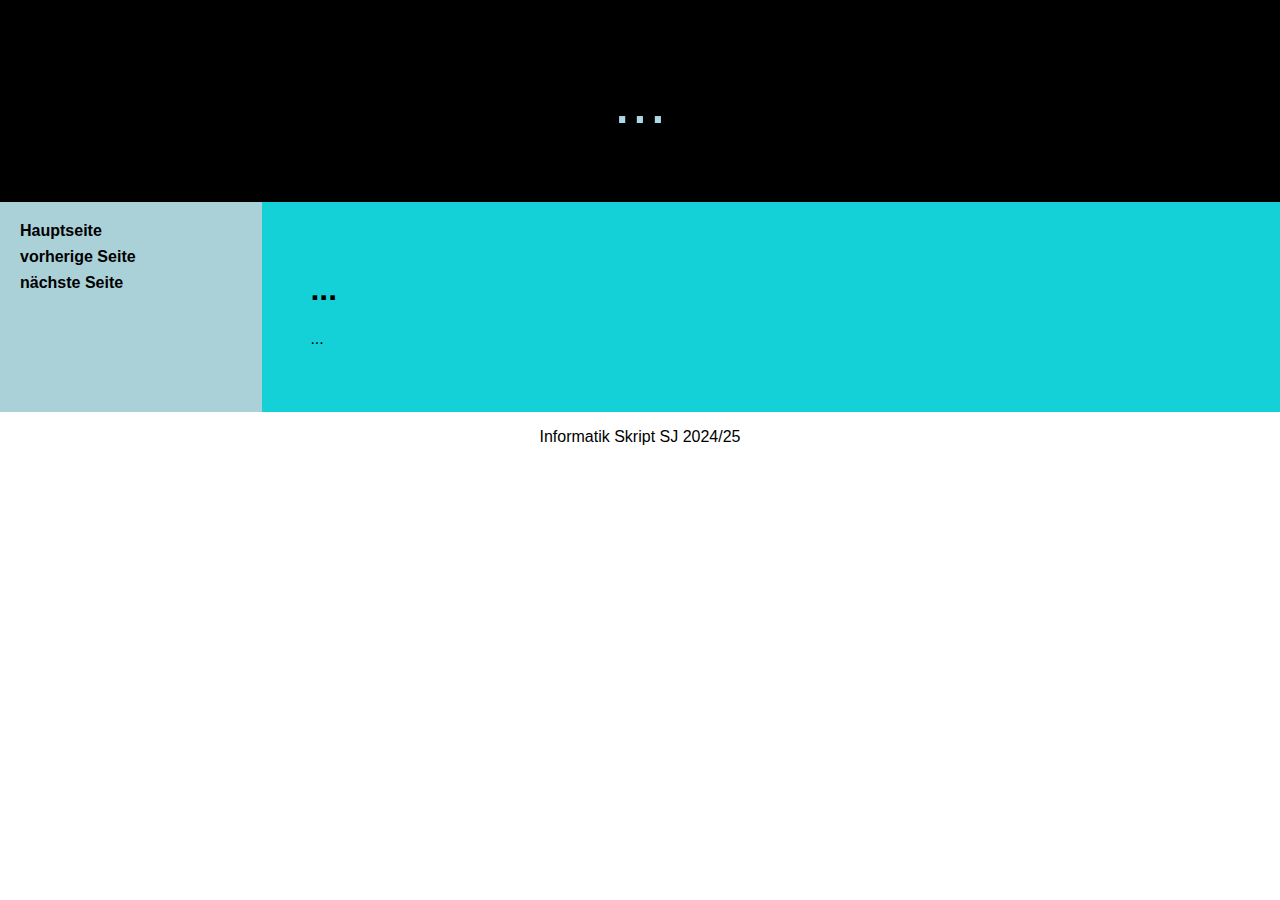
==== GWR/index.html @ 0e68093f "GWR index.html" ====
<!DOCTYPE html>

<html lang="de">
<head>
<title>Informatik Skript 3. Klasse</title>	
<meta charset="utf-8"/>
<link rel="stylesheet" href="../SkriptStyle.css">
</head>

<body>

    <div class="pageTitle">...</div>
    
	<div class="main">
      
		<div class="navigation">
			<div class="navPart"> <a href="">Hauptseite</a> </div>
			<div class="navPart"> <a href="">vorherige Seite</a> </div>
			<div class="navPart"> <a href="">nächste Seite</a> </div>        
		</div>    
	  
		<div class="content">
			<h1>...</h1>
				<p>...</p>         
 
		</div>  
    
	</div>  

    <footer><p>Informatik Skript SJ 2024/25</p></footer>

</body>
</html>
---- SkriptStyle.css ----
/* Grundlegende Stile für Mobilgeräte (Mobile First) */
html, body {
    padding: 0;
    margin: 0;
    font-family: Helvetica, Arial, sans-serif;
}

p {
    color: black;
}

/* Header */
.titelSeiteTitel, .pageTitle {
    position: sticky;
    top: 0;
    background-color: black;
    color: lightblue;
    padding: 1em;
    
    text-align: center;
}

.titelSeiteTitel {
    font-size: 16pt; /* Kleiner auf mobilen Geräten */
}

.pageTitle {
    font-size: 24pt; /* Reduzierte Größe für Mobilgeräte */
}

/* Layout für Mobilgeräte */
.main {
    display: block; /* Einspaltiges Layout */
}

.content {
    background-color: rgb(20, 209, 216);
    padding: 1em;
    width: 100%; /* 100% Breite für Mobilgeräte */
}

.navigation {
    background-color: rgb(170, 209, 216);
    padding: 1em;
    color: black;
    width: 100%; /* Navigation nimmt volle Breite auf mobilen Geräten */
}

.navigation .navPart {
    font-size: 12pt;
    font-weight: bold;
    padding: 0.25em;
}

.navigation .navList {
    list-style-type: square;
}

.navigation a {
    text-decoration: none;
    color: black;
}

.navigation a:hover {
    color: rgb(195, 139, 191);
}

/* Figure Styles */
.figure {
    display: block;
    margin: 0 auto;
    text-align: center;
}

.figure .img {
    vertical-align: top;
}

.figcaption {
    font-style: italic;
    text-align: center;
}

/* Code Block */
.code {
    color: rgb(70, 119, 176);
    font-family: Helvetica, Arial, sans-serif;
    font-weight: bold;
    font-size: medium; /* Anpassung für kleinere Bildschirme */
}

/* Footer */
footer {
    text-align: center;
}

/* Back to Top Button */
#backToTopBtn {
    display: none;
    position: fixed;
    bottom: 55px;
    right: 30px;
    z-index: 99;
    background-color: black;
    color: white;
    border: none;
    padding: 15px;
    border-radius: 10px;
    cursor: pointer;
    opacity: 0;
    transition: opacity 0.5s ease;
}

#backToTopBtn.show {
    display: block;
    opacity: 1;
}

#backToTopBtn:hover {
    background-color: #333;
}

/* GitHub Logo */
.githublogo {
    position: fixed;
    bottom: 10px;
    left: 10px;
}

/* Media Queries für Tablets und Desktops */
@media (min-width: 768px) {
    .main {
        display: flex; /* Zweispaltiges Layout auf größeren Bildschirmen */
    }

    .content {
        width: 80%; /* Content bekommt mehr Platz */
    }

    .navigation {
        width: 20%; /* Navigation wird schmaler */
    }

    .titelSeiteTitel {
        font-size: 10pt; /* Größere Schriftgröße für Tablets */
    }

    .pageTitle {
        font-size: 40pt;
    }

    .code {
        font-size: large; /* Größere Schriftgröße für Code auf größeren Bildschirmen */
    }
}

@media (min-width: 1200px) {
    /* Für sehr große Bildschirme */
    .titelSeiteTitel {
        font-size: 24pt;
        padding: 1.5em;
    }

    .pageTitle {
        font-size: 48pt;
    }

    .content {
        padding: 3em;
    }
}
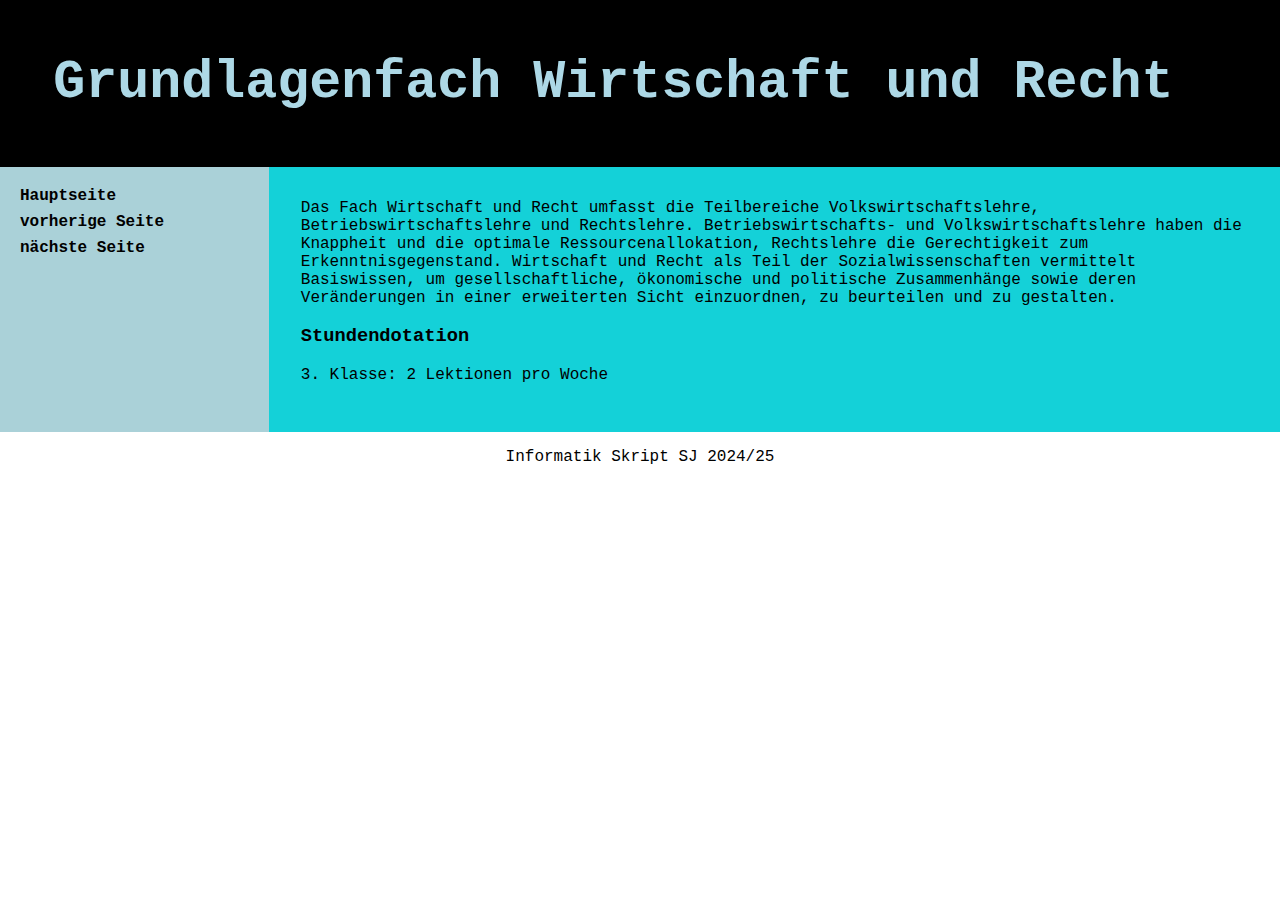
==== commit ffee33e9: "GWR" ====
--- a/GWR/index.html
+++ b/GWR/index.html
@@ -9,7 +9,7 @@
 
 <body>
 
-    <div class="pageTitle">...</div>
+    <div class="pageTitle">Grundlagenfach Wirtschaft und Recht</div>
     
 	<div class="main">
       
@@ -20,8 +20,12 @@
 		</div>    
 	  
 		<div class="content">
-			<h1>...</h1>
-				<p>...</p>         
+		Das Fach Wirtschaft und Recht umfasst die Teilbereiche Volkswirtschaftslehre, 
+Betriebswirtschaftslehre und Rechtslehre. Betriebswirtschafts- und Volkswirtschaftslehre haben die Knappheit und die optimale Ressourcenallokation, 
+Rechtslehre die Gerechtigkeit zum Erkenntnisgegenstand. Wirtschaft und 
+Recht als Teil der Sozialwissenschaften vermittelt Basiswissen, um gesellschaftliche, ökonomische und politische Zusammenhänge sowie deren Veränderungen in einer erweiterten Sicht einzuordnen, zu beurteilen und zu gestalten. 
+			<h3>Stundendotation</h3>
+				<p>3. Klasse: 2 Lektionen pro Woche</p>         
  
 		</div>  
     
--- a/SkriptStyle.css
+++ b/SkriptStyle.css
@@ -1,173 +1,119 @@
-/* Grundlegende Stile für Mobilgeräte (Mobile First) */
-html, body {
-    padding: 0;
-    margin: 0;
-    font-family: Helvetica, Arial, sans-serif;
-}
 
-p {
-    color: black;
-}
-
-/* Header */
-.titelSeiteTitel, .pageTitle {
-    position: sticky;
-    top: 0;
-    background-color: black;
-    color: lightblue;
-    padding: 1em;
-    
-    text-align: center;
-}
-
-.titelSeiteTitel {
-    font-size: 16pt; /* Kleiner auf mobilen Geräten */
-}
-
-.pageTitle {
-    font-size: 24pt; /* Reduzierte Größe für Mobilgeräte */
-}
-
-/* Layout für Mobilgeräte */
-.main {
-    display: block; /* Einspaltiges Layout */
-}
-
-.content {
-    background-color: rgb(20, 209, 216);
-    padding: 1em;
-    width: 100%; /* 100% Breite für Mobilgeräte */
-}
-
-.navigation {
-    background-color: rgb(170, 209, 216);
-    padding: 1em;
-    color: black;
-    width: 100%; /* Navigation nimmt volle Breite auf mobilen Geräten */
-}
-
-.navigation .navPart {
-    font-size: 12pt;
-    font-weight: bold;
-    padding: 0.25em;
-}
-
-.navigation .navList {
-    list-style-type: square;
-}
-
-.navigation a {
-    text-decoration: none;
-    color: black;
-}
-
-.navigation a:hover {
-    color: rgb(195, 139, 191);
-}
-
-/* Figure Styles */
-.figure {
-    display: block;
-    margin: 0 auto;
-    text-align: center;
-}
-
-.figure .img {
-    vertical-align: top;
-}
-
-.figcaption {
-    font-style: italic;
-    text-align: center;
-}
-
-/* Code Block */
-.code {
-    color: rgb(70, 119, 176);
-    font-family: Helvetica, Arial, sans-serif;
-    font-weight: bold;
-    font-size: medium; /* Anpassung für kleinere Bildschirme */
-}
-
-/* Footer */
-footer {
-    text-align: center;
-}
-
-/* Back to Top Button */
-#backToTopBtn {
-    display: none;
-    position: fixed;
-    bottom: 55px;
-    right: 30px;
-    z-index: 99;
-    background-color: black;
-    color: white;
-    border: none;
-    padding: 15px;
-    border-radius: 10px;
-    cursor: pointer;
-    opacity: 0;
-    transition: opacity 0.5s ease;
-}
-
-#backToTopBtn.show {
-    display: block;
-    opacity: 1;
-}
-
-#backToTopBtn:hover {
-    background-color: #333;
-}
-
-/* GitHub Logo */
-.githublogo {
-    position: fixed;
-    bottom: 10px;
-    left: 10px;
-}
-
-/* Media Queries für Tablets und Desktops */
-@media (min-width: 768px) {
-    .main {
-        display: flex; /* Zweispaltiges Layout auf größeren Bildschirmen */
-    }
-
-    .content {
-        width: 80%; /* Content bekommt mehr Platz */
-    }
-
-    .navigation {
-        width: 20%; /* Navigation wird schmaler */
-    }
-
-    .titelSeiteTitel {
-        font-size: 10pt; /* Größere Schriftgröße für Tablets */
-    }
-
-    .pageTitle {
-        font-size: 40pt;
-    }
-
-    .code {
-        font-size: large; /* Größere Schriftgröße für Code auf größeren Bildschirmen */
-    }
-}
-
-@media (min-width: 1200px) {
-    /* Für sehr große Bildschirme */
-    .titelSeiteTitel {
-        font-size: 24pt;
-        padding: 1.5em;
-    }
-
-    .pageTitle {
-        font-size: 48pt;
-    }
-
-    .content {
-        padding: 3em;
-    }
+p {color: black;
 }
 
 
+html, body {
+	padding:0;
+        margin:0; 
+        font-family:Courier,Roboto,Arial
+      	}
+
+.titelSeiteTitel {
+position: sticky;
+top: 0;
+background-color:black;
+font-size:20pt;
+font-weight: bold;
+color:lightblue;
+padding:1em;
+	}
+
+      
+.pageTitle {
+        background-color:black;
+        font-size:40pt;
+		font-weight: bold;
+        color: lightblue;
+        padding:1em
+      	}
+      
+.main {
+        display:flex;
+      	}
+      
+.content {
+        width:80%;
+        background-color:rgb(20, 209, 216);
+        padding:2em;
+      	}
+
+.navigation {
+        width:20%;
+        background-color:rgb(170, 209, 216);
+        padding:1em;
+        color: black;
+      	}
+      
+.navigation .navPart {
+        font-size:12pt;
+        font-weight:bold;
+        padding:0.25em;
+      	}
+
+.navigation .navList {
+        list-style-type: square;
+      	}
+      
+.navigation a {
+        text-decoration:none;
+        color:black;
+      	}
+
+.navigation a:hover {
+        color:rgb(195, 139, 191);
+      	}
+           
+.figure {
+   	display: inline-block;
+   	margin: 0 auto;
+	}
+	
+.figure .img {
+   	vertical-align: top;                 
+	}
+	
+.figcaption {   
+	text-align: center; font-style: italic;
+	}
+ 
+.code {
+ 	color: rgb(70, 119, 176); 
+ 	font-family:Courier; 
+ 	font-weight:bold;
+ 	font-size:large;
+ 	}
+	
+footer{
+        text-align:center;
+      	}
+		
+#backToTopBtn {
+    display: none; /* Button standardmäßig verstecken */
+    position: fixed; /* Fixiert den Button an einer festen Position */
+    bottom: 55px; /* Abstand vom unteren Rand */
+    right: 30px; /* Abstand vom rechten Rand */
+    z-index: 99; /* Stellt sicher, dass der Button über anderen Elementen liegt */
+    background-color: black; /* Hintergrundfarbe */
+    color: white; /* Textfarbe */
+    border: none; /* Keine Umrandung */
+    padding: 15px; /* Polsterung */
+    border-radius: 10px; /* Abgerundete Ecken */
+    cursor: pointer; /* Ändert den Cursor bei Hover */
+	opacity: 0; /* Startet unsichtbar */
+    transition: opacity 5s ease; /* Sanfte Überblendung */
+}
+#backToTopBtn.show {
+    display: block; /* Zeigt den Button an */
+    opacity: 1; /* Vollständig sichtbar */
+
+#backToTopBtn:hover {
+    background-color: #333; /* Farbe beim Hover */
+}
+
+.githublogo {
+	position: fixed;
+	bottom: 10;
+	left: 10;
+}
+
